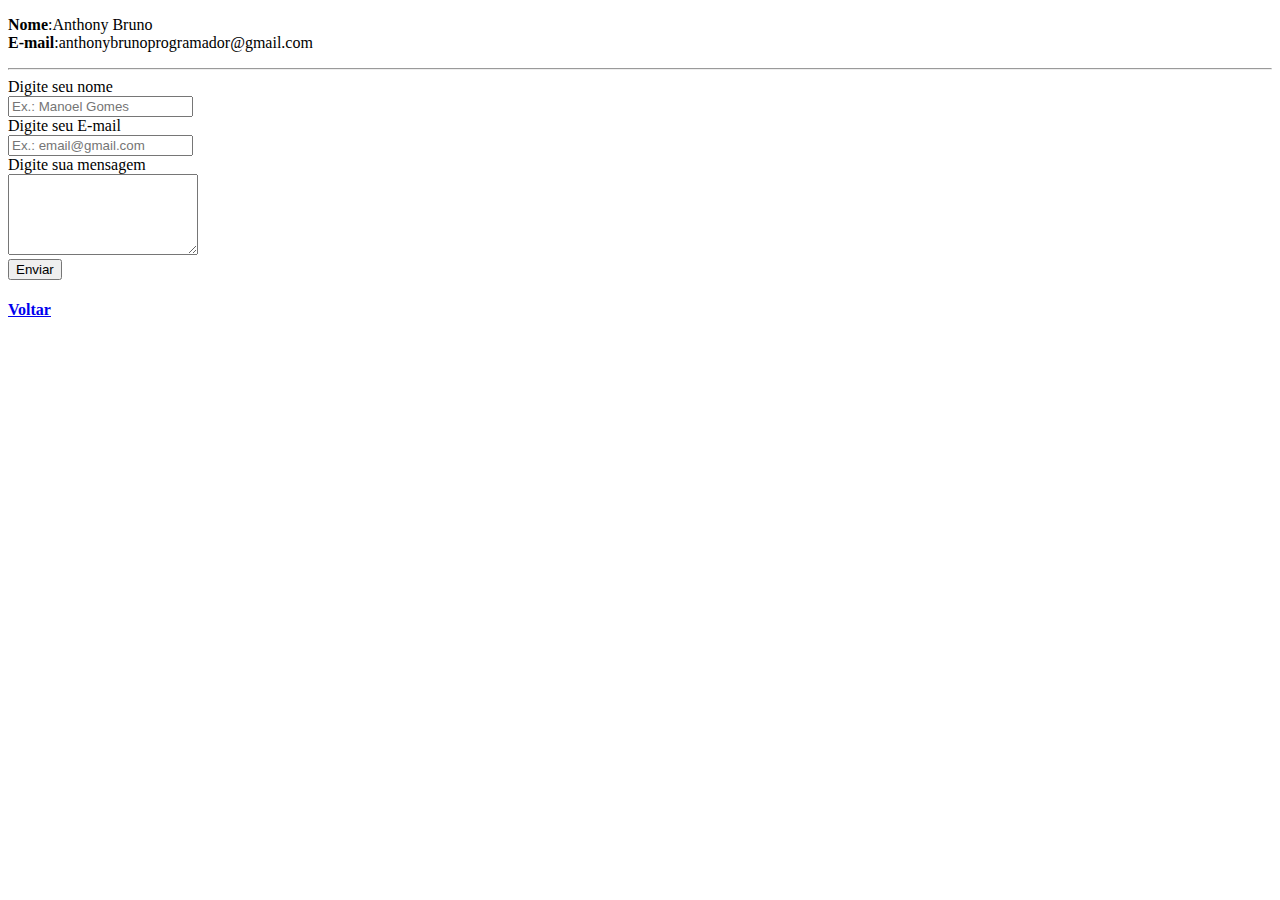
==== contato.html @ b686ad06 "Add files via upload" ====
<!DOCTYPE html>
<html lang="pt_BR">
<head>
    
    <p>
        <strong>Nome</strong>:Anthony Bruno <br>
        <strong>E-mail</strong>:anthonybrunoprogramador@gmail.com
    </p>
    <hr>

    <form action="mailto:anthonybrunoprogramador@gmail.com" method="post">
        <label for="nome">Digite seu nome</label> <br>
        <input type="text" id="nome" placeholder="Ex.: Manoel Gomes" required> <br>

        <label for="email">Digite seu E-mail</label><br>
        <input type="email" id="email" placeholder="Ex.: email@gmail.com" required> <br>

        <label for="mensagem">Digite sua mensagem</label> <br>
        <textarea id="mensagem" cols="21" rows="5" required></textarea> <br>

        <input type="submit" value="Enviar">
    </form>
    <h4><a href="./index.html">Voltar</a></h4>
</body>
</html>
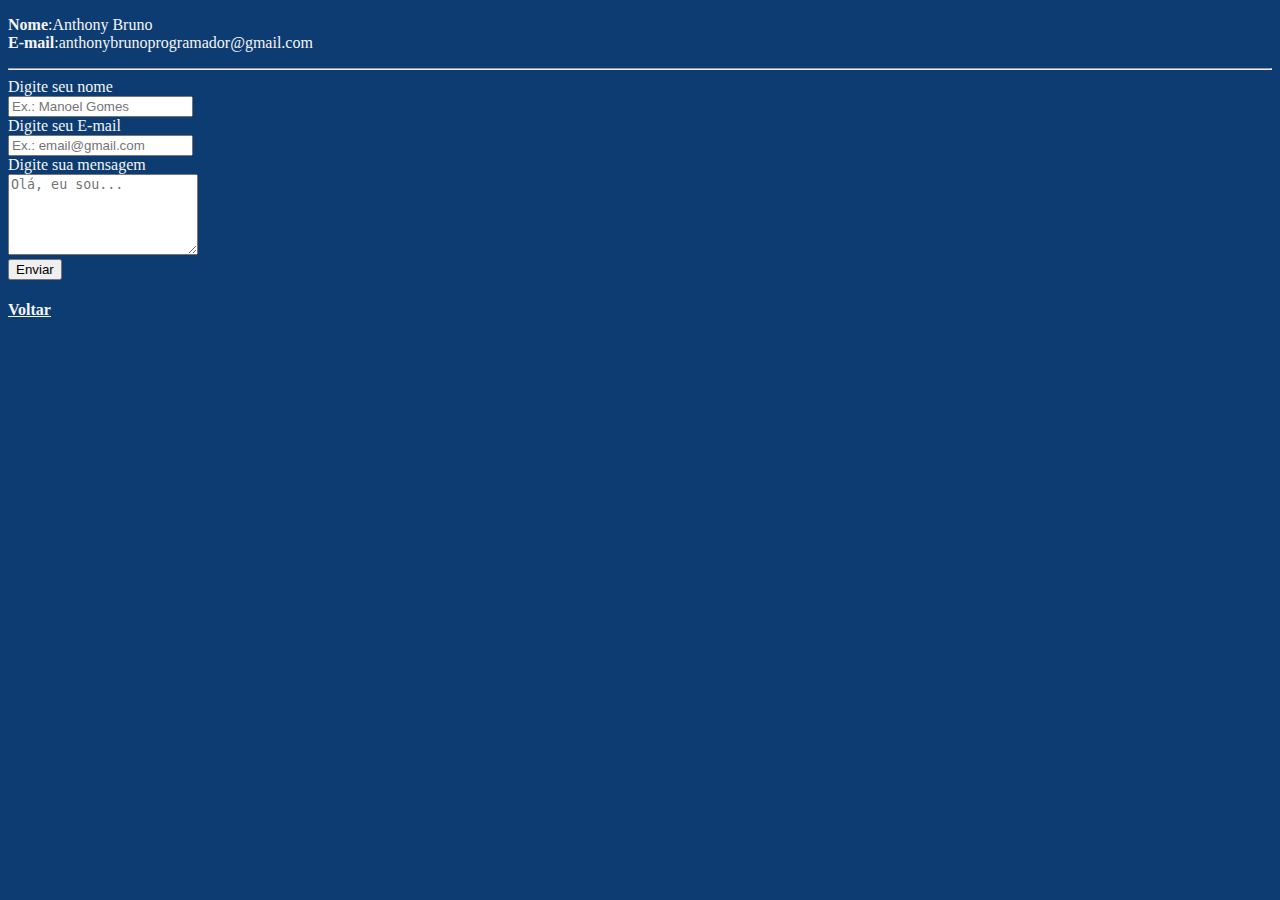
==== commit cef0980a: "Add files via upload" ====
--- a/contato.html
+++ b/contato.html
@@ -2,24 +2,26 @@
 <html lang="pt_BR">
 <head>
     
-    <p>
+    <p class="texto">
         <strong>Nome</strong>:Anthony Bruno <br>
         <strong>E-mail</strong>:anthonybrunoprogramador@gmail.com
     </p>
+    <link rel="stylesheet" href="contatostyle.css">
+    </head>
     <hr>
 
     <form action="mailto:anthonybrunoprogramador@gmail.com" method="post">
-        <label for="nome">Digite seu nome</label> <br>
+        <label for="nome" class="texto">Digite seu nome</label> <br>
         <input type="text" id="nome" placeholder="Ex.: Manoel Gomes" required> <br>
 
-        <label for="email">Digite seu E-mail</label><br>
+        <label for="email" class="texto">Digite seu E-mail</label><br>
         <input type="email" id="email" placeholder="Ex.: email@gmail.com" required> <br>
 
-        <label for="mensagem">Digite sua mensagem</label> <br>
-        <textarea id="mensagem" cols="21" rows="5" required></textarea> <br>
+        <label for="mensagem" class="texto">Digite sua mensagem</label> <br>
+        <textarea id="mensagem" cols="21" rows="5" required placeholder="Olá, eu sou..."></textarea> <br>
 
         <input type="submit" value="Enviar">
     </form>
-    <h4><a href="./index.html">Voltar</a></h4>
+    <h4><a href="./index.html" class="texto">Voltar</a></h4>
 </body>
 </html>--- a/contatostyle.css
+++ b/contatostyle.css
@@ -0,0 +1,6 @@
+body {
+    background-color: rgba(12, 60, 114);
+}
+.texto {
+    color: whitesmoke;
+}